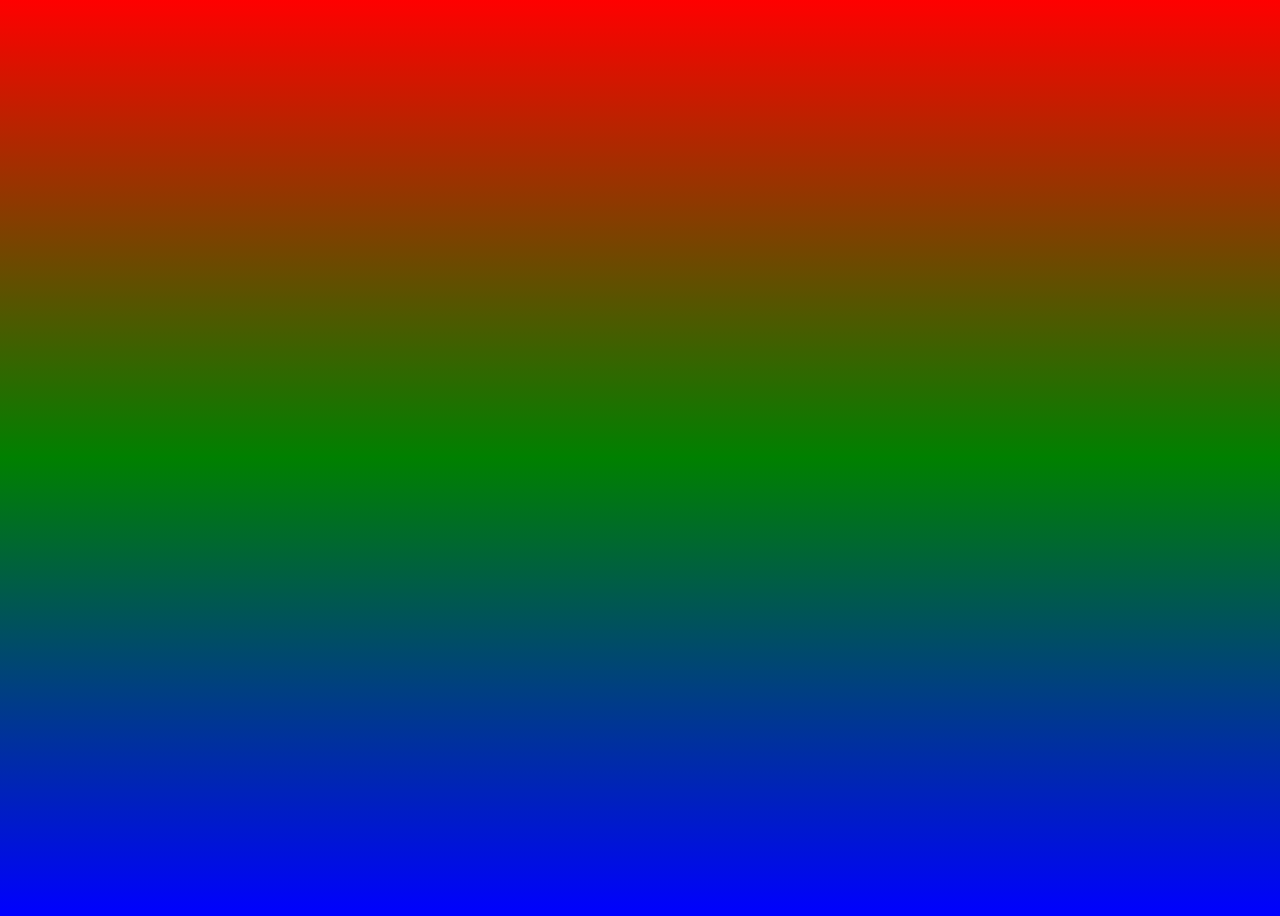
==== shooter-game/index.html @ 298250d2 "Rename styles to style and and basic configuration" ====
<!DOCTYPE html>
<html lang="en">
  <head>
    <title>Shooter Game</title>
    <meta charset="UTF-8">
    <meta name="viewport" content="width=device-width, initial-scale=1">
    <link href="style.css" rel="stylesheet">
  </head>
  <body>
    <canvas id="canvas1"></canvas>
    <script src="script.js" type=""></script>
  </body>
</html>
---- shooter-game/style.css ----
body {
  background: linear-gradient(to bottom, red, green, blue);
  width: 100vw;
  height: 100vh;
  overflow: hidden;
}

canvas {
  position: absolute;
  top: 0;
  left: 0;
  width: 100%;
  height: 100%;
}
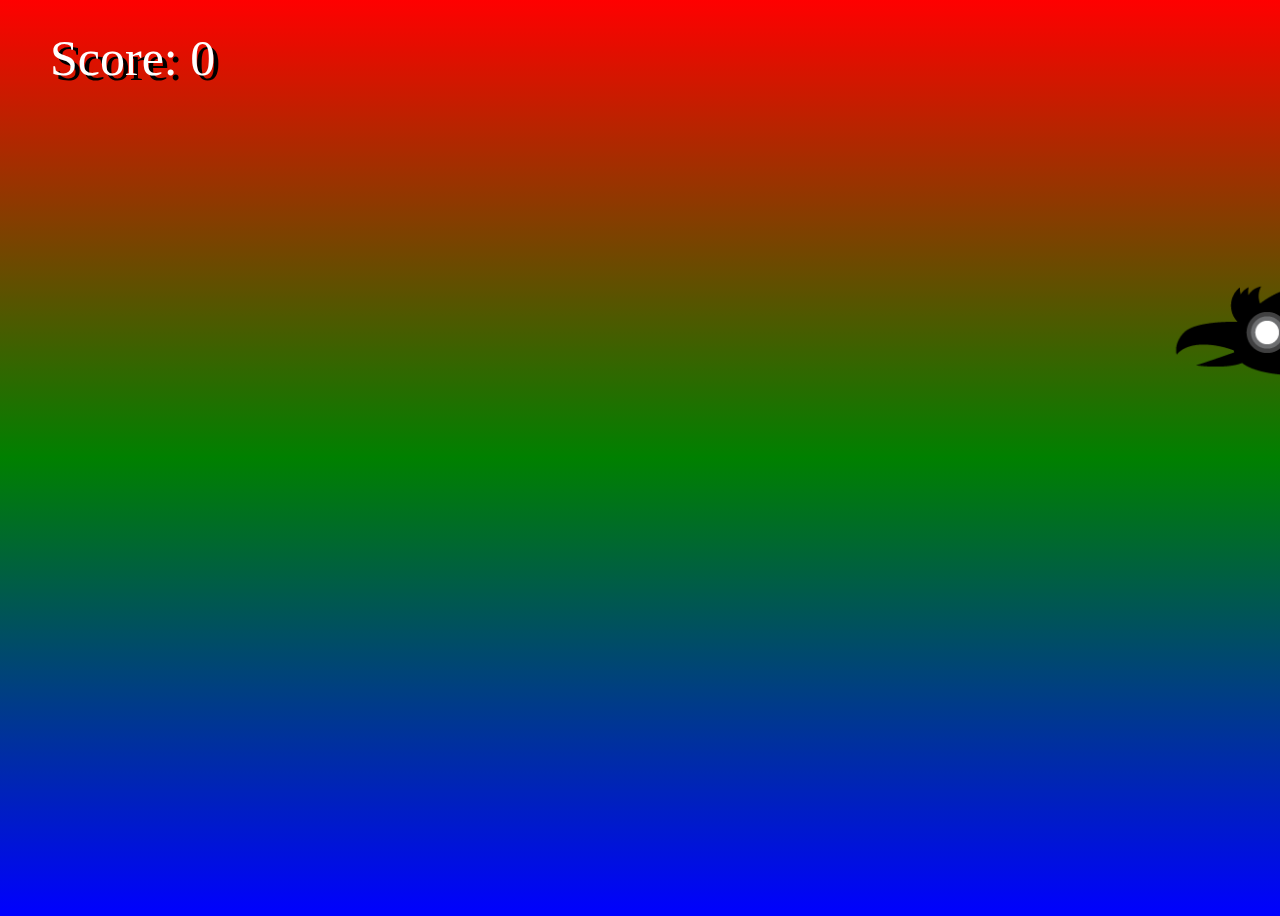
==== commit 9be6c780: "Add collisionCanvas canvas" ====
--- a/shooter-game/index.html
+++ b/shooter-game/index.html
@@ -7,6 +7,7 @@
     <link href="style.css" rel="stylesheet">
   </head>
   <body>
+    <canvas id="collisionCanvas"></canvas>
     <canvas id="canvas1"></canvas>
     <script src="script.js" type=""></script>
   </body>
